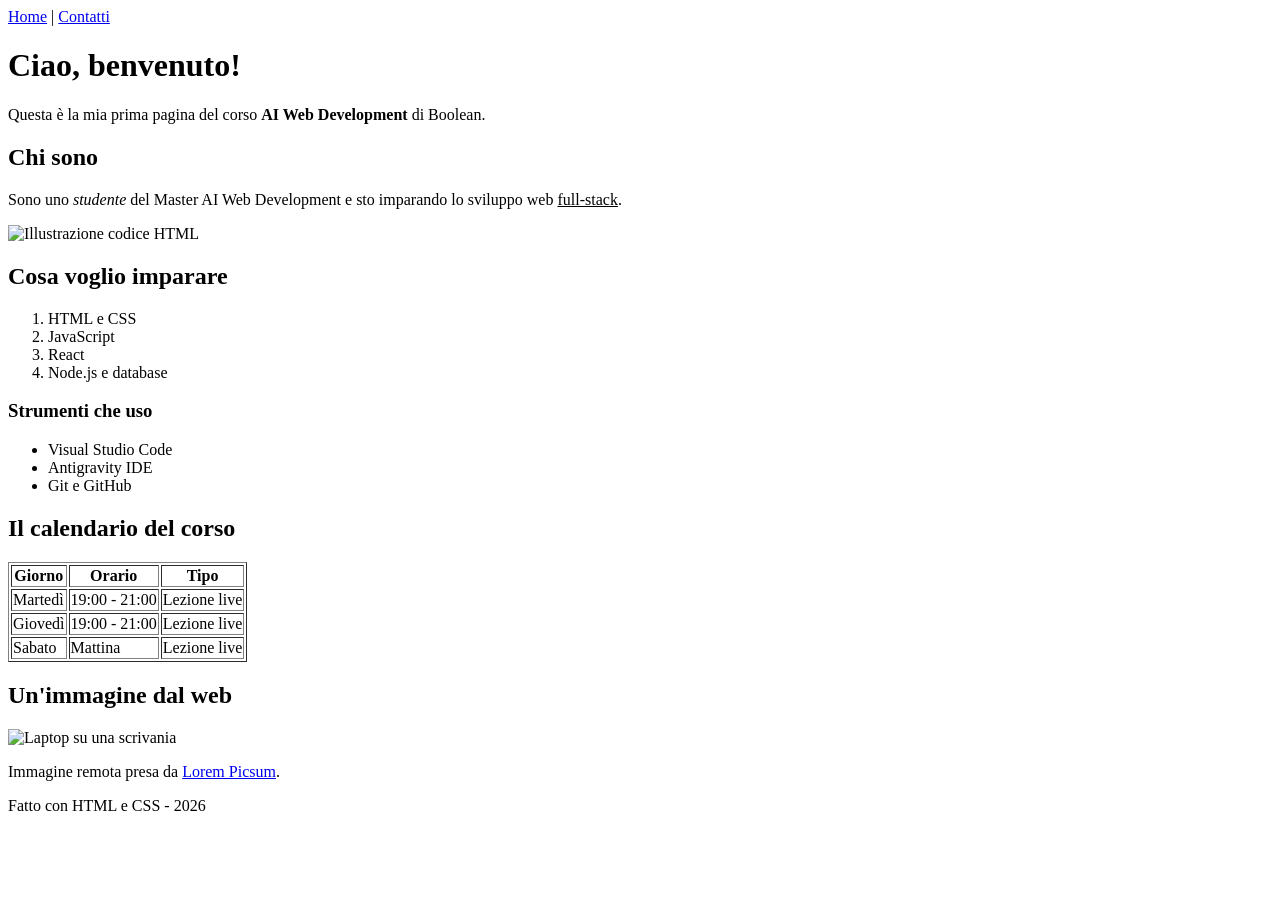
==== index.html @ 16222389 "struttura con tag semantici, liste, tabella, immagini e pagina contatti collegata" ====
<!DOCTYPE html>
<html lang="it">

<head>
    <meta charset="UTF-8">
    <meta name="viewport" content="width=device-width, initial-scale=1.0">
    <title>La mia prima pagina</title>
</head>

<body>
    <header>
        <nav>
            <a href="index.html">Home</a> |
            <a href="contatti.html">Contatti</a>
        </nav>
    </header>

    <main>
        <h1>Ciao, benvenuto!</h1>
        <p>Questa è la mia prima pagina del corso <strong>AI Web Development</strong> di Boolean.</p>

        <section>
            <h2>Chi sono</h2>
            <p>Sono uno <i>studente</i> del Master AI Web Development e sto imparando lo sviluppo web <u>full-stack</u>.</p>
            <img src="img/codice.png" alt="Illustrazione codice HTML" width="300">
        </section>

        <section>
            <h2>Cosa voglio imparare</h2>
            <ol>
                <li>HTML e CSS</li>
                <li>JavaScript</li>
                <li>React</li>
                <li>Node.js e database</li>
            </ol>

            <h3>Strumenti che uso</h3>
            <ul>
                <li>Visual Studio Code</li>
                <li>Antigravity IDE</li>
                <li>Git e GitHub</li>
            </ul>
        </section>

        <section>
            <h2>Il calendario del corso</h2>
            <table border="1">
                <tr>
                    <th>Giorno</th>
                    <th>Orario</th>
                    <th>Tipo</th>
                </tr>
                <tr>
                    <td>Martedì</td>
                    <td>19:00 - 21:00</td>
                    <td>Lezione live</td>
                </tr>
                <tr>
                    <td>Giovedì</td>
                    <td>19:00 - 21:00</td>
                    <td>Lezione live</td>
                </tr>
                <tr>
                    <td>Sabato</td>
                    <td>Mattina</td>
                    <td>Lezione live</td>
                </tr>
            </table>
        </section>

        <article>
            <h2>Un'immagine dal web</h2>
            <img src="https://picsum.photos/id/0/400/250" alt="Laptop su una scrivania">
            <p>Immagine remota presa da <a href="https://picsum.photos" target="_blank">Lorem Picsum</a>.</p>
        </article>
    </main>

    <footer>
        <p>Fatto con HTML e CSS - <span>2026</span></p>
    </footer>
</body>

</html>
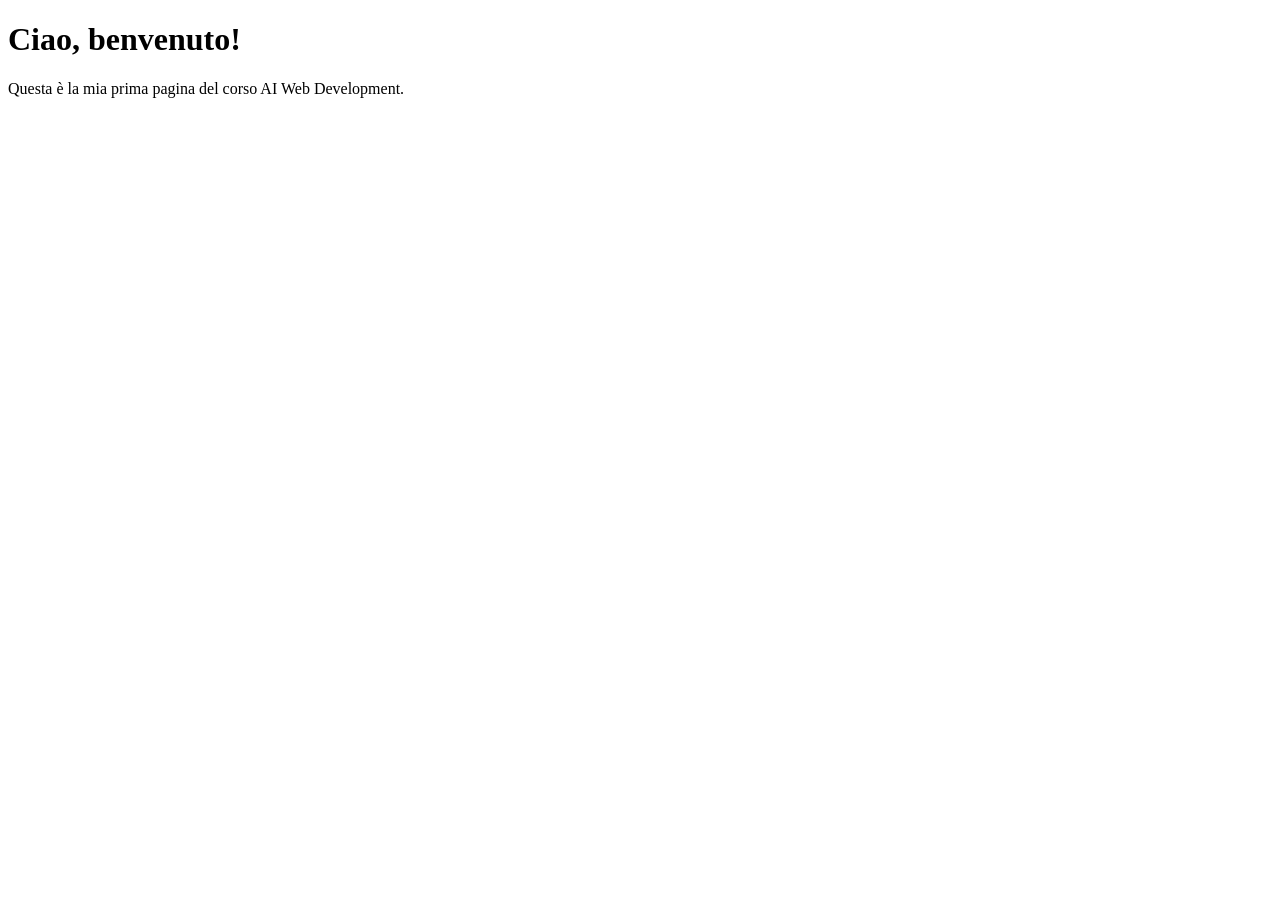
==== commit 1742e38f: "prima pagina html" ====
--- a/index.html
+++ b/index.html
@@ -8,76 +8,8 @@
 </head>
 
 <body>
-    <header>
-        <nav>
-            <a href="index.html">Home</a> |
-            <a href="contatti.html">Contatti</a>
-        </nav>
-    </header>
-
-    <main>
-        <h1>Ciao, benvenuto!</h1>
-        <p>Questa è la mia prima pagina del corso <strong>AI Web Development</strong> di Boolean.</p>
-
-        <section>
-            <h2>Chi sono</h2>
-            <p>Sono uno <i>studente</i> del Master AI Web Development e sto imparando lo sviluppo web <u>full-stack</u>.</p>
-            <img src="img/codice.png" alt="Illustrazione codice HTML" width="300">
-        </section>
-
-        <section>
-            <h2>Cosa voglio imparare</h2>
-            <ol>
-                <li>HTML e CSS</li>
-                <li>JavaScript</li>
-                <li>React</li>
-                <li>Node.js e database</li>
-            </ol>
-
-            <h3>Strumenti che uso</h3>
-            <ul>
-                <li>Visual Studio Code</li>
-                <li>Antigravity IDE</li>
-                <li>Git e GitHub</li>
-            </ul>
-        </section>
-
-        <section>
-            <h2>Il calendario del corso</h2>
-            <table border="1">
-                <tr>
-                    <th>Giorno</th>
-                    <th>Orario</th>
-                    <th>Tipo</th>
-                </tr>
-                <tr>
-                    <td>Martedì</td>
-                    <td>19:00 - 21:00</td>
-                    <td>Lezione live</td>
-                </tr>
-                <tr>
-                    <td>Giovedì</td>
-                    <td>19:00 - 21:00</td>
-                    <td>Lezione live</td>
-                </tr>
-                <tr>
-                    <td>Sabato</td>
-                    <td>Mattina</td>
-                    <td>Lezione live</td>
-                </tr>
-            </table>
-        </section>
-
-        <article>
-            <h2>Un'immagine dal web</h2>
-            <img src="https://picsum.photos/id/0/400/250" alt="Laptop su una scrivania">
-            <p>Immagine remota presa da <a href="https://picsum.photos" target="_blank">Lorem Picsum</a>.</p>
-        </article>
-    </main>
-
-    <footer>
-        <p>Fatto con HTML e CSS - <span>2026</span></p>
-    </footer>
+    <h1>Ciao, benvenuto!</h1>
+    <p>Questa è la mia prima pagina del corso AI Web Development.</p>
 </body>
 
 </html>
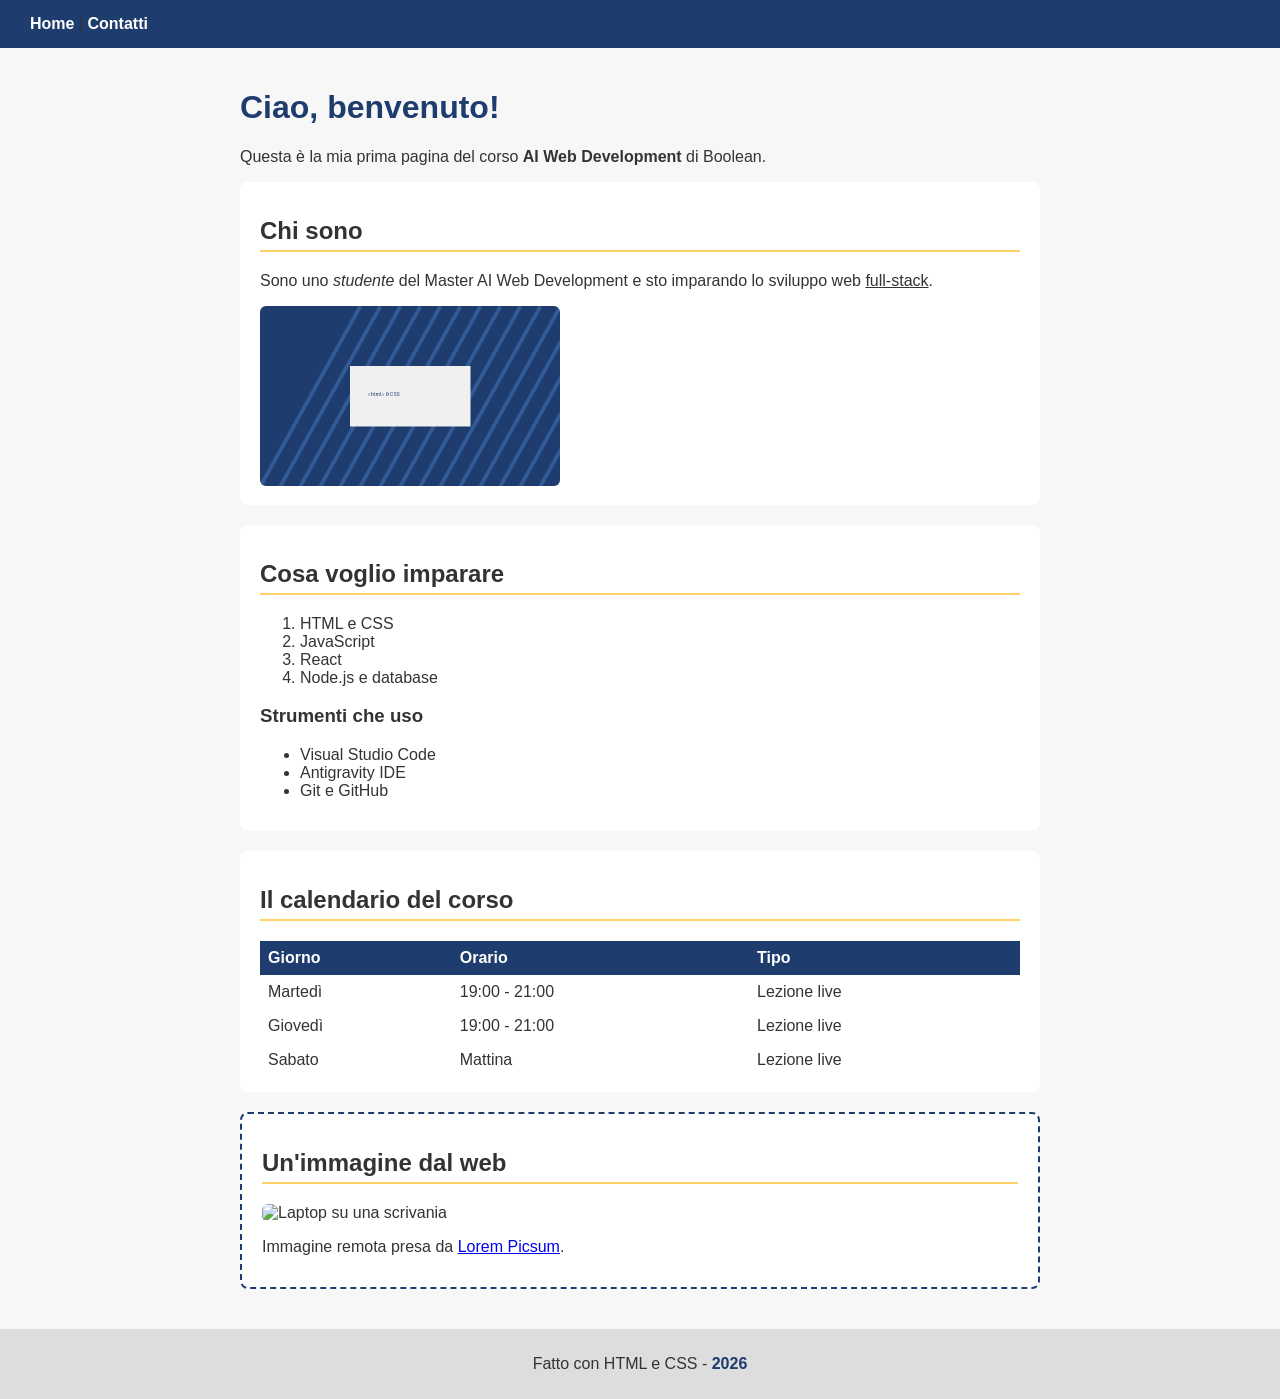
==== commit 91202279: "fase II: stile css con selettori per tag, classe e id" ====
--- a/index.html
+++ b/index.html
@@ -4,12 +4,81 @@
 <head>
     <meta charset="UTF-8">
     <meta name="viewport" content="width=device-width, initial-scale=1.0">
+    <link rel="stylesheet" href="css/style.css">
     <title>La mia prima pagina</title>
 </head>
 
 <body>
-    <h1>Ciao, benvenuto!</h1>
-    <p>Questa è la mia prima pagina del corso AI Web Development.</p>
+    <header>
+        <nav>
+            <a href="index.html">Home</a> |
+            <a href="contatti.html">Contatti</a>
+        </nav>
+    </header>
+
+    <main>
+        <h1>Ciao, benvenuto!</h1>
+        <p>Questa è la mia prima pagina del corso <strong>AI Web Development</strong> di Boolean.</p>
+
+        <section class="box">
+            <h2>Chi sono</h2>
+            <p>Sono uno <i>studente</i> del Master AI Web Development e sto imparando lo sviluppo web <u>full-stack</u>.</p>
+            <img src="img/codice.png" alt="Illustrazione codice HTML" width="300">
+        </section>
+
+        <section class="box">
+            <h2>Cosa voglio imparare</h2>
+            <ol>
+                <li>HTML e CSS</li>
+                <li>JavaScript</li>
+                <li>React</li>
+                <li>Node.js e database</li>
+            </ol>
+
+            <h3>Strumenti che uso</h3>
+            <ul>
+                <li>Visual Studio Code</li>
+                <li>Antigravity IDE</li>
+                <li>Git e GitHub</li>
+            </ul>
+        </section>
+
+        <section class="box">
+            <h2>Il calendario del corso</h2>
+            <table>
+                <tr>
+                    <th>Giorno</th>
+                    <th>Orario</th>
+                    <th>Tipo</th>
+                </tr>
+                <tr>
+                    <td>Martedì</td>
+                    <td>19:00 - 21:00</td>
+                    <td>Lezione live</td>
+                </tr>
+                <tr>
+                    <td>Giovedì</td>
+                    <td>19:00 - 21:00</td>
+                    <td>Lezione live</td>
+                </tr>
+                <tr>
+                    <td>Sabato</td>
+                    <td>Mattina</td>
+                    <td>Lezione live</td>
+                </tr>
+            </table>
+        </section>
+
+        <article class="box" id="ultima-sezione">
+            <h2>Un'immagine dal web</h2>
+            <img src="https://picsum.photos/id/0/400/250" alt="Laptop su una scrivania">
+            <p>Immagine remota presa da <a href="https://picsum.photos" target="_blank">Lorem Picsum</a>.</p>
+        </article>
+    </main>
+
+    <footer>
+        <p>Fatto con HTML e CSS - <span>2026</span></p>
+    </footer>
 </body>
 
 </html>
--- a/css/style.css
+++ b/css/style.css
@@ -0,0 +1,105 @@
+/* fase II: un obiettivo alla volta */
+
+body {
+    font-family: Arial, Helvetica, sans-serif;
+    margin: 0;
+    background-color: #f7f7f7;
+    color: #333;
+}
+
+/* header e menu */
+header {
+    background-color: #1e3c6e;
+    padding: 15px 30px;
+}
+
+nav a {
+    color: white;
+    text-decoration: none;
+    font-weight: bold;
+}
+
+nav a:hover {
+    color: #ffd166;
+}
+
+main {
+    max-width: 800px;
+    margin: 0 auto;
+    padding: 20px;
+}
+
+h1 {
+    color: #1e3c6e;
+}
+
+h2 {
+    border-bottom: 2px solid #ffd166;
+    padding-bottom: 5px;
+}
+
+/* classe usata su più sezioni */
+.box {
+    background-color: white;
+    padding: 15px 20px;
+    margin-bottom: 20px;
+    border-radius: 8px;
+}
+
+img {
+    border-radius: 6px;
+}
+
+/* tabella */
+table {
+    border-collapse: collapse;
+    width: 100%;
+}
+
+th {
+    background-color: #1e3c6e;
+    color: white;
+}
+
+th,
+td {
+    padding: 8px;
+    text-align: left;
+}
+
+/* id usato una sola volta */
+#ultima-sezione {
+    border: 2px dashed #1e3c6e;
+}
+
+/* form contatti */
+input,
+textarea {
+    width: 100%;
+    padding: 8px;
+    margin-bottom: 10px;
+    border: 1px solid #ccc;
+    border-radius: 4px;
+    box-sizing: border-box;
+}
+
+button {
+    background-color: #1e3c6e;
+    color: white;
+    border: none;
+    padding: 10px 20px;
+    border-radius: 4px;
+    cursor: pointer;
+}
+
+footer {
+    text-align: center;
+    padding: 10px;
+    background-color: #ddd;
+}
+
+/* span è inline: si colora solo il testo */
+footer span {
+    color: #1e3c6e;
+    font-weight: bold;
+}
